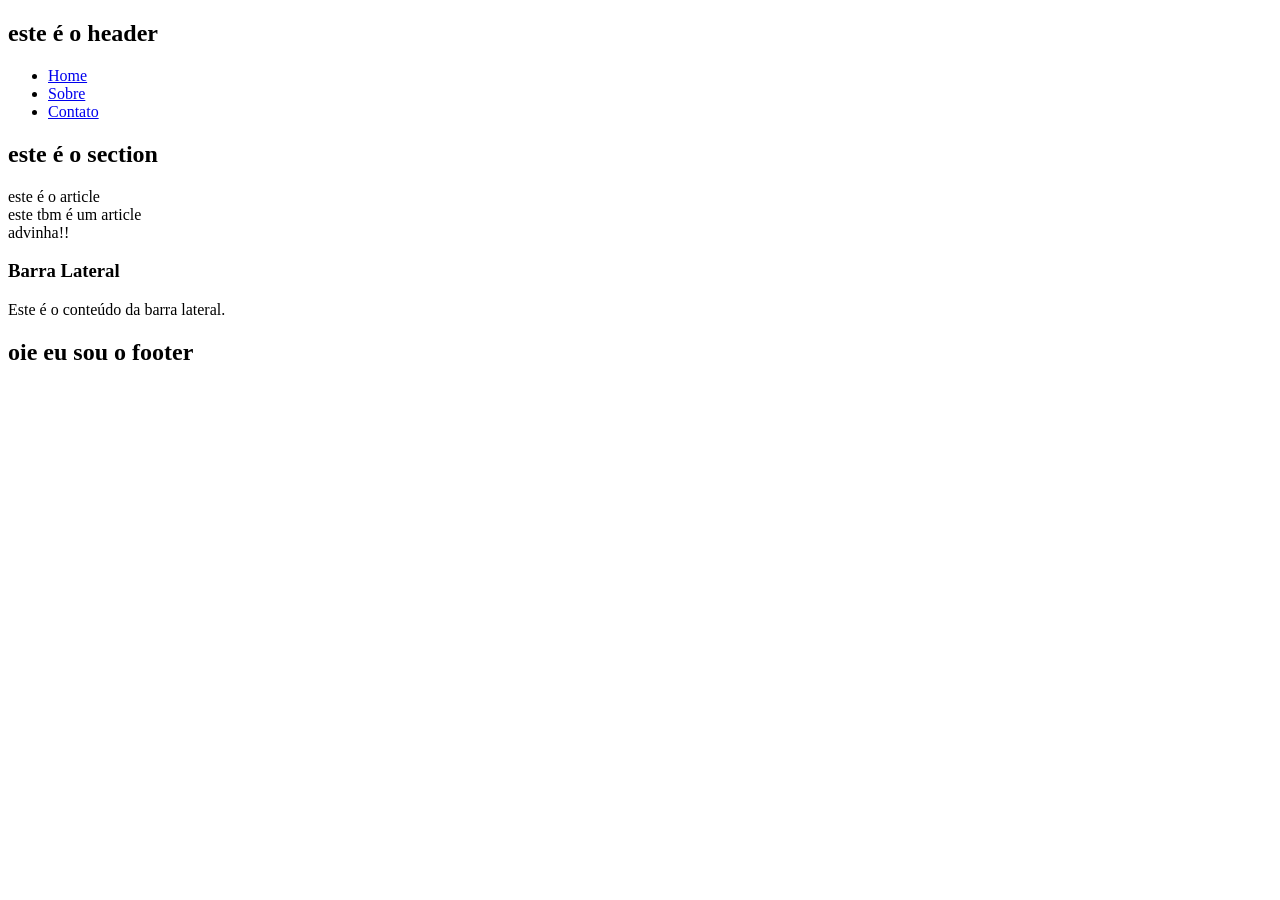
==== 16-04-2026/tagshtml/index.html @ 3b738fe4 "a" ====
<!DOCTYPE html>
<html lang="pt-br">
    <head>
        <meta charset="UTF-8">
        <meta name="viewport" content="width=device-width, initial-scale=1.0">
        <title>tags do html</title>
        <link rel="stylesheet" href="style.css">
    </head>
    <body>
        <div>
            <header>
                <h2>este é o header</h2>
                <nav>
                    <ul>
                        <li><a href="#">Home</a></li>
                        <li><a href="#">Sobre</a></li>
                        <li><a href="#">Contato</a></li>
                    </ul>
                </nav>
            </header>
            <main>
                <section>
                    <h2>este é o section</h2>
                    <article>este é o article</article>
                    <article>este tbm é um article</article>
                    <article>advinha!!</article>
                </section>
                <aside></aside>
                    <h3>Barra Lateral</h3>
                    <p>Este é o conteúdo da barra lateral.</p>
                </aside>
            </main>
        </div>
        
    </body>
    <footer><h2>oie eu sou o footer</h2></footer>
</html>
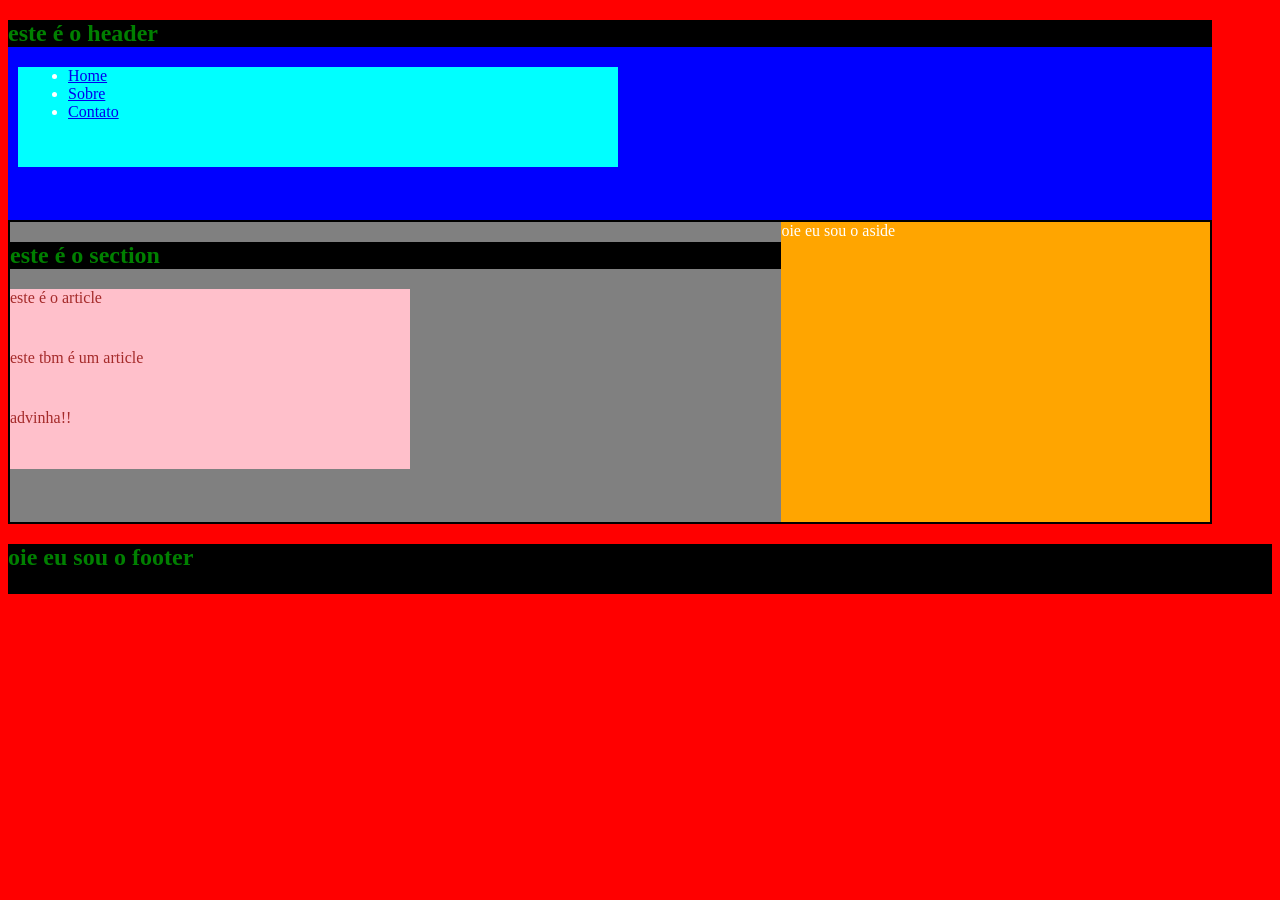
==== commit b17e1f85: "a" ====
--- a/16-04-2026/tagshtml/index.html
+++ b/16-04-2026/tagshtml/index.html
@@ -7,8 +7,7 @@
         <link rel="stylesheet" href="style.css">
     </head>
     <body>
-        <div>
-            <header>
+         <header>
                 <h2>este é o header</h2>
                 <nav>
                     <ul>
@@ -18,6 +17,7 @@
                     </ul>
                 </nav>
             </header>
+        <div>
             <main>
                 <section>
                     <h2>este é o section</h2>
@@ -25,9 +25,9 @@
                     <article>este tbm é um article</article>
                     <article>advinha!!</article>
                 </section>
-                <aside></aside>
-                    <h3>Barra Lateral</h3>
-                    <p>Este é o conteúdo da barra lateral.</p>
+                <aside>
+                    oie eu sou o aside
+                </aside>
                 </aside>
             </main>
         </div>
--- a/16-04-2026/tagshtml/style.css
+++ b/16-04-2026/tagshtml/style.css
@@ -0,0 +1,73 @@
+body{
+    background-color: red;
+}
+nav{
+    background-color: cyan;
+    color: black;
+    width: 600px;
+    height: 100px;
+    margin: 10px;
+}
+div{
+    border: 2px solid black;
+    width: 1200px;
+    height: 100%;
+    
+}
+header{
+    background-color: blue;
+    color: white;
+    height: 200px;
+    width: 1204px;
+}
+aside{
+    background-color: orange;
+    color: white;
+    width: 500px;
+    height: 300px;
+    flex-direction: column;
+    justify-content: right;
+}
+h2{
+    color: green;
+    background-color: rgb(0, 0, 0);
+}
+ul{
+    color: white;
+
+    margin: 10px;
+}
+h3{
+    color: white;
+    background-color: black;
+    width: 300px;
+    height: 200px;
+}
+p{
+    color: white;
+    background-color: purple;
+    width: 500px;
+    height: 300px;
+}
+section{
+    background-color: gray;
+    color: purple;
+    width: 900px;
+    height: 300px;
+}
+article{
+    background-color: pink;
+    color: brown;
+    width: 400px;
+    height: 60px;
+}
+main{
+    width: 1200px;
+    display: flex;
+}
+
+footer{
+    width: 100%;
+    height: 50px;
+    background-color: black;
+}
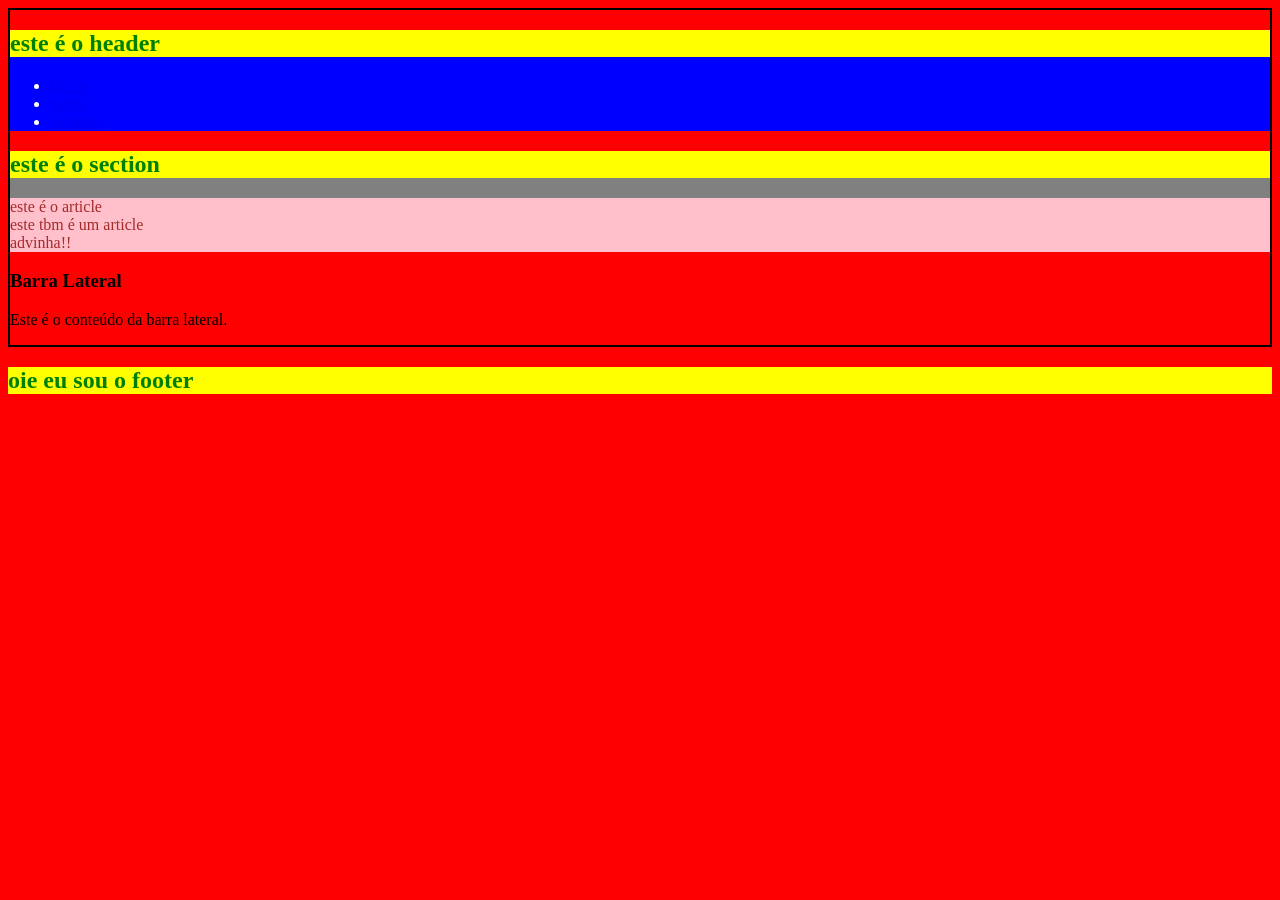
==== commit 3427d3ea: "a" ====
--- a/16-04-2026/tagshtml/index.html
+++ b/16-04-2026/tagshtml/index.html
@@ -7,7 +7,8 @@
         <link rel="stylesheet" href="style.css">
     </head>
     <body>
-         <header>
+        <div>
+            <header>
                 <h2>este é o header</h2>
                 <nav>
                     <ul>
@@ -17,7 +18,6 @@
                     </ul>
                 </nav>
             </header>
-        <div>
             <main>
                 <section>
                     <h2>este é o section</h2>
@@ -25,9 +25,9 @@
                     <article>este tbm é um article</article>
                     <article>advinha!!</article>
                 </section>
-                <aside>
-                    oie eu sou o aside
-                </aside>
+                <aside></aside>
+                    <h3>Barra Lateral</h3>
+                    <p>Este é o conteúdo da barra lateral.</p>
                 </aside>
             </main>
         </div>
--- a/16-04-2026/tagshtml/style.css
+++ b/16-04-2026/tagshtml/style.css
@@ -1,73 +1,23 @@
 body{
     background-color: red;
 }
-nav{
-    background-color: cyan;
-    color: black;
-    width: 600px;
-    height: 100px;
-    margin: 10px;
-}
+
 div{
     border: 2px solid black;
-    width: 1200px;
-    height: 100%;
-    
 }
 header{
     background-color: blue;
     color: white;
-    height: 200px;
-    width: 1204px;
-}
-aside{
-    background-color: orange;
-    color: white;
-    width: 500px;
-    height: 300px;
-    flex-direction: column;
-    justify-content: right;
 }
 h2{
     color: green;
-    background-color: rgb(0, 0, 0);
-}
-ul{
-    color: white;
-
-    margin: 10px;
-}
-h3{
-    color: white;
-    background-color: black;
-    width: 300px;
-    height: 200px;
-}
-p{
-    color: white;
-    background-color: purple;
-    width: 500px;
-    height: 300px;
+    background-color: yellow;
 }
 section{
     background-color: gray;
     color: purple;
-    width: 900px;
-    height: 300px;
 }
 article{
     background-color: pink;
     color: brown;
-    width: 400px;
-    height: 60px;
-}
-main{
-    width: 1200px;
-    display: flex;
-}
-
-footer{
-    width: 100%;
-    height: 50px;
-    background-color: black;
 }
